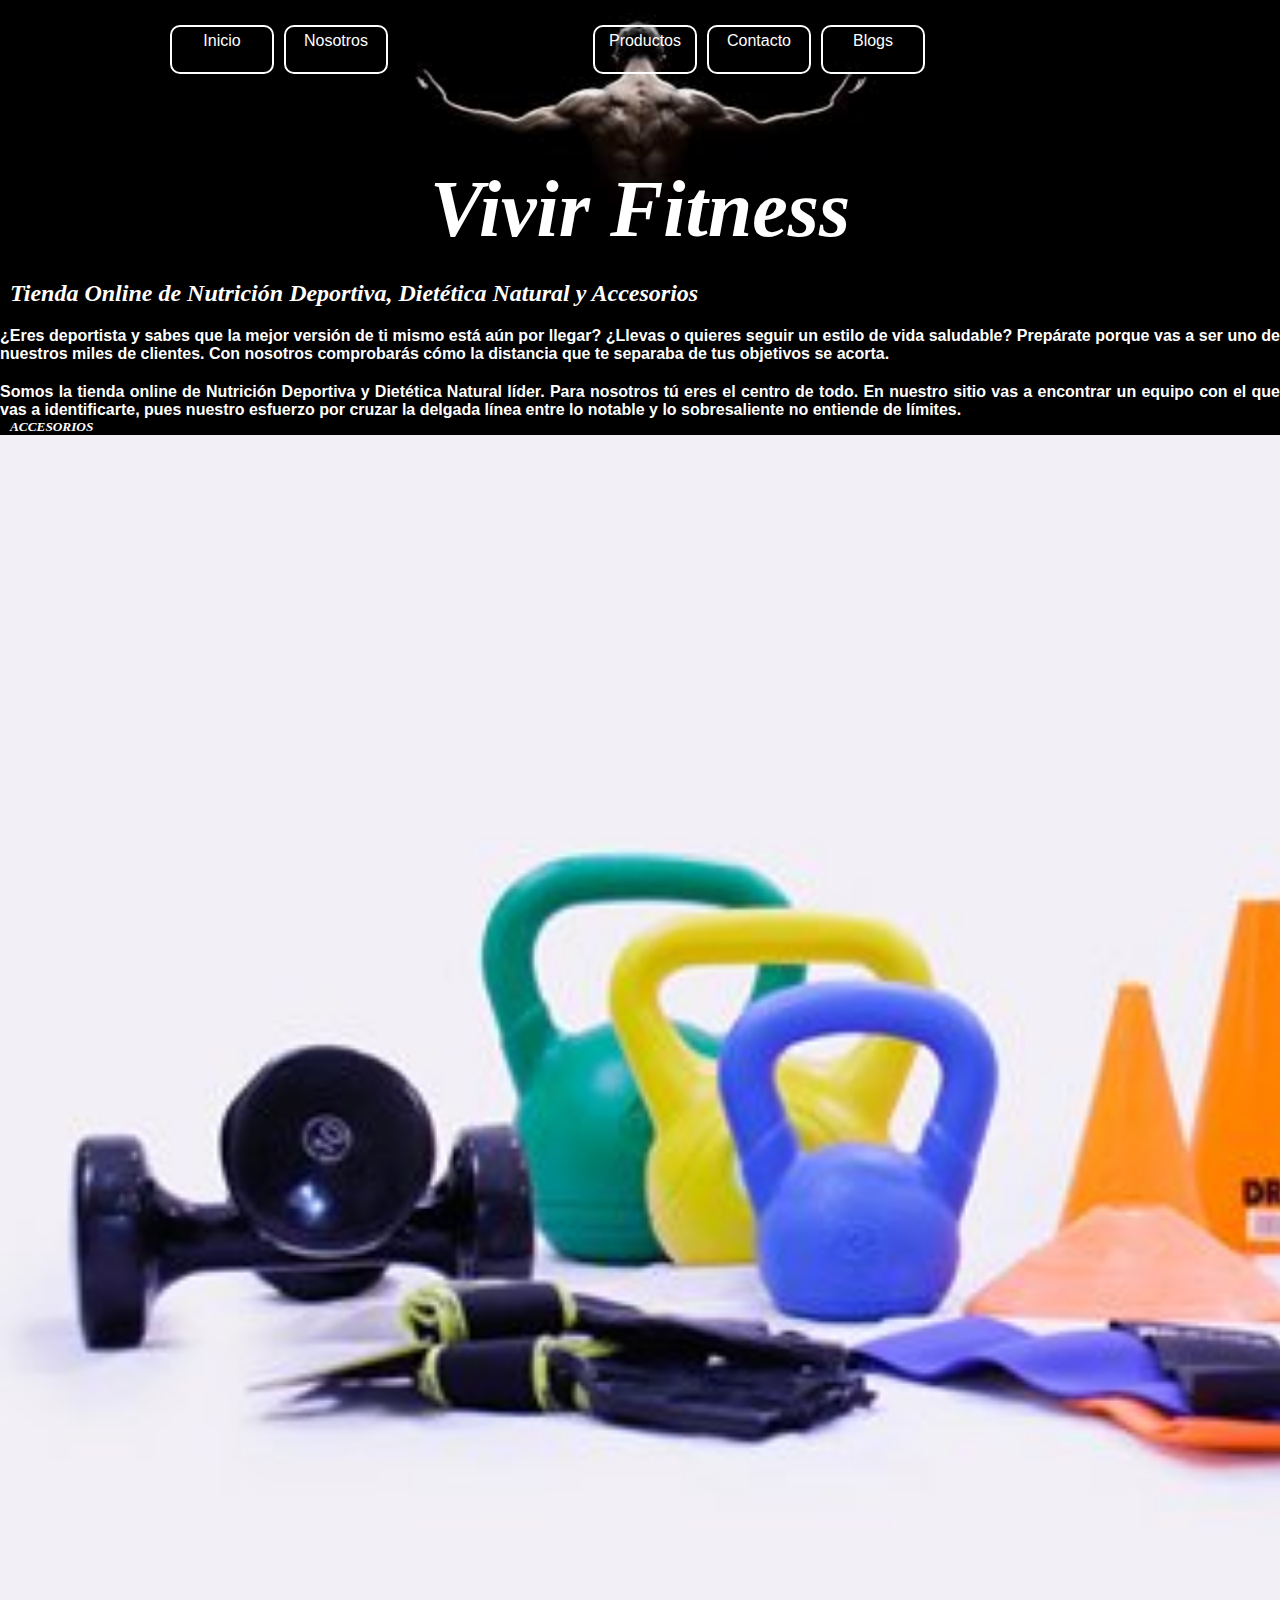
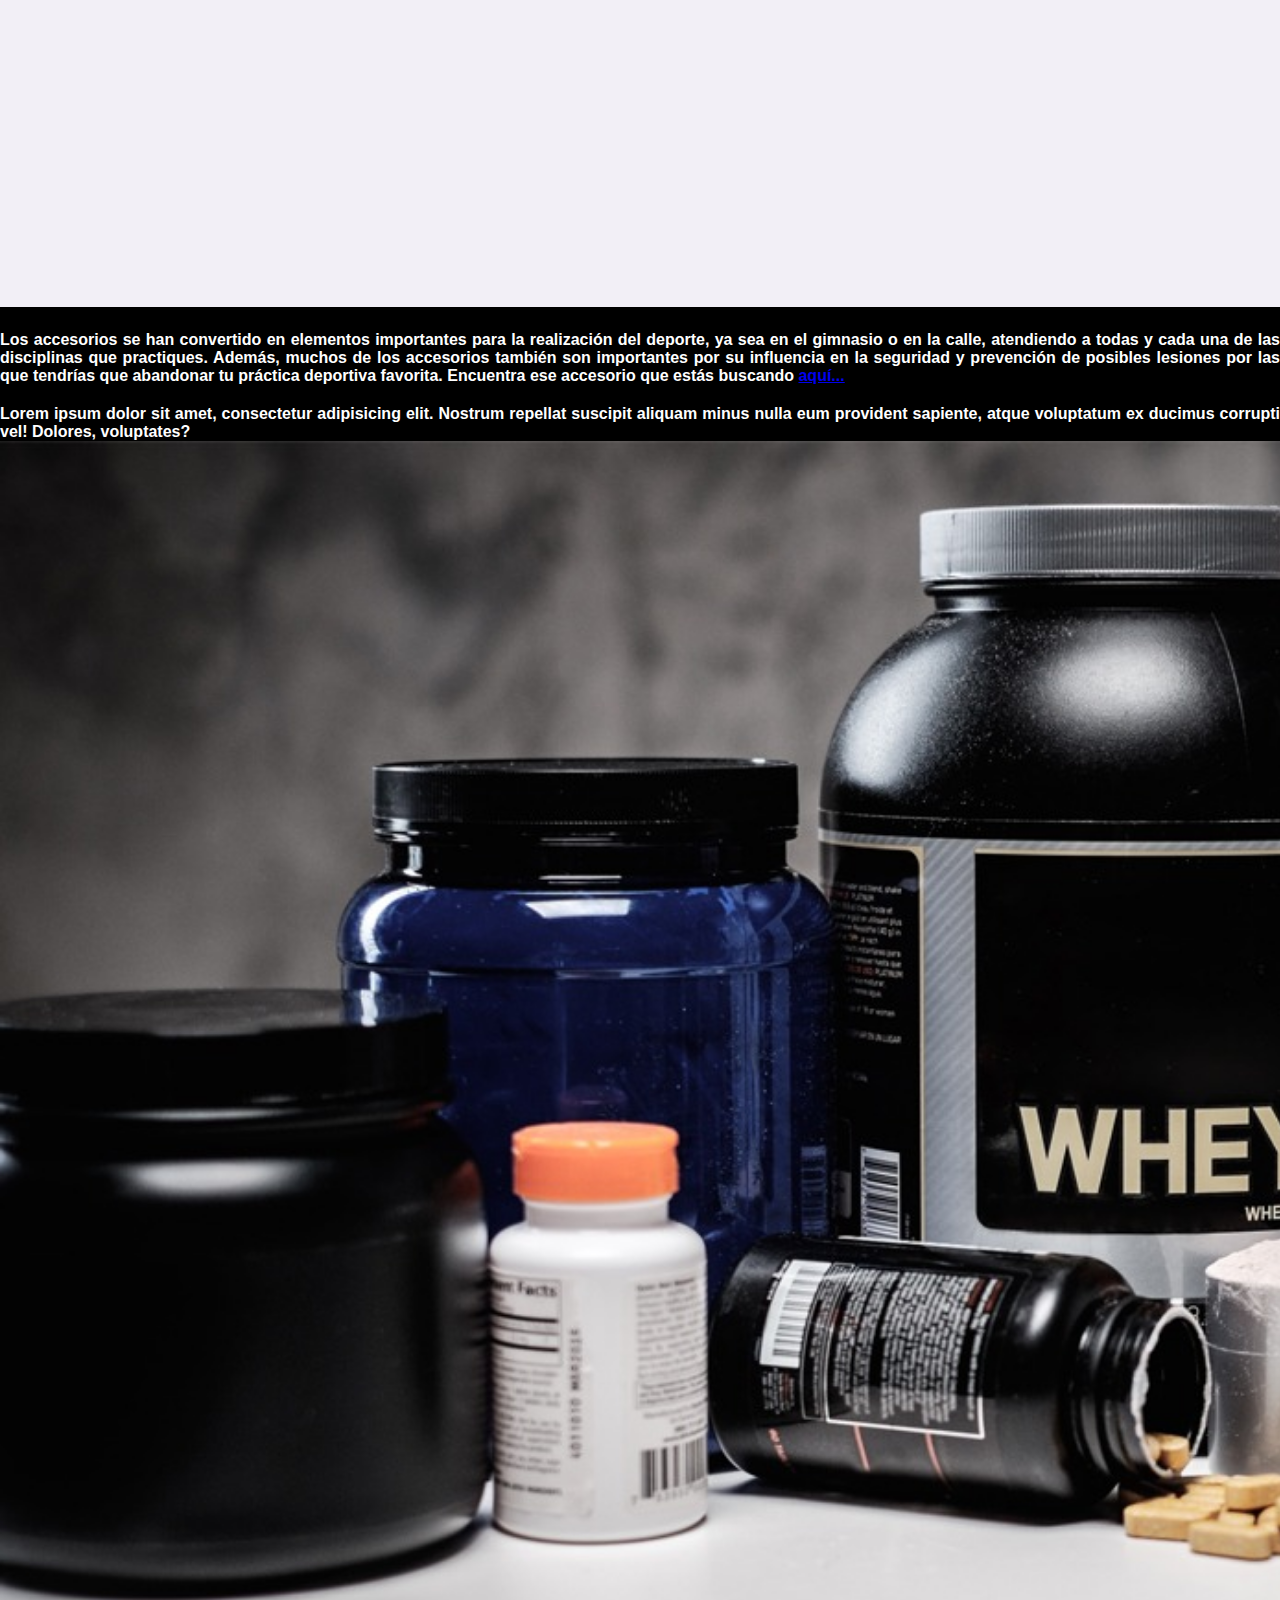
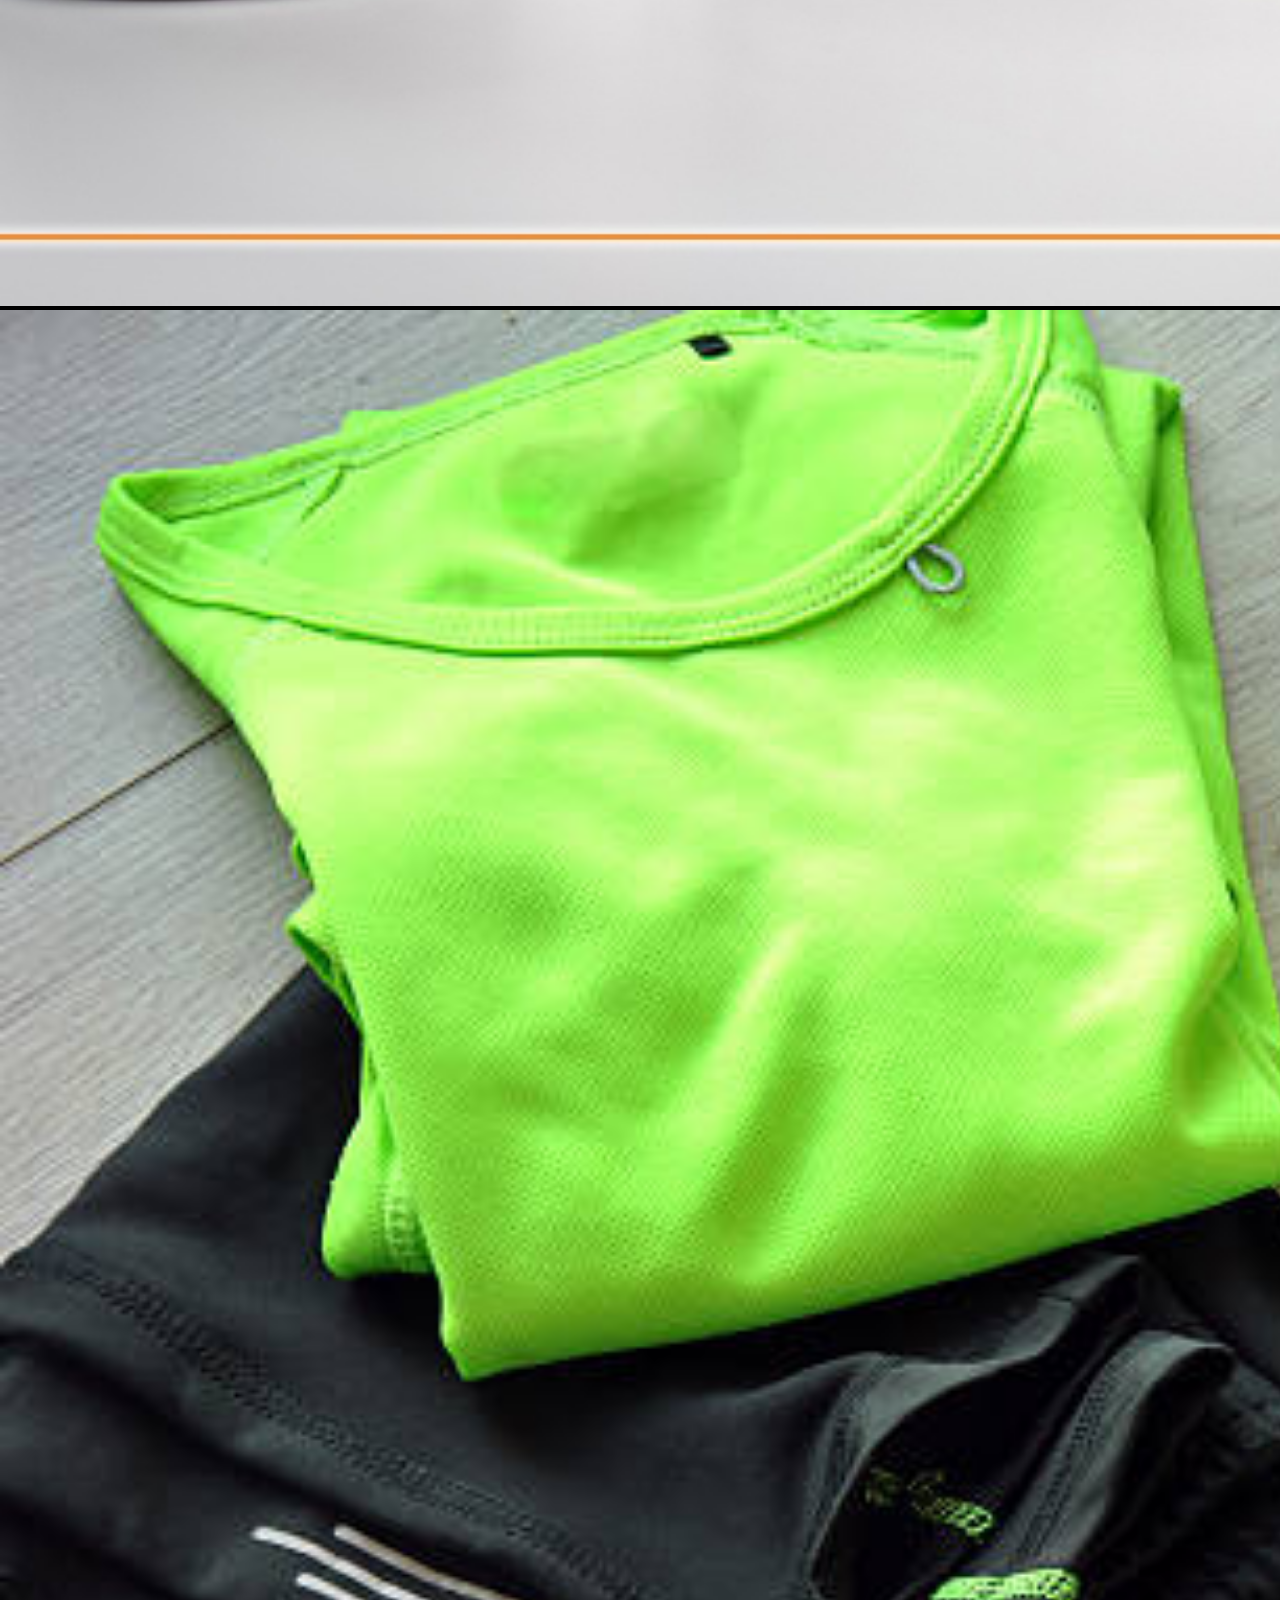
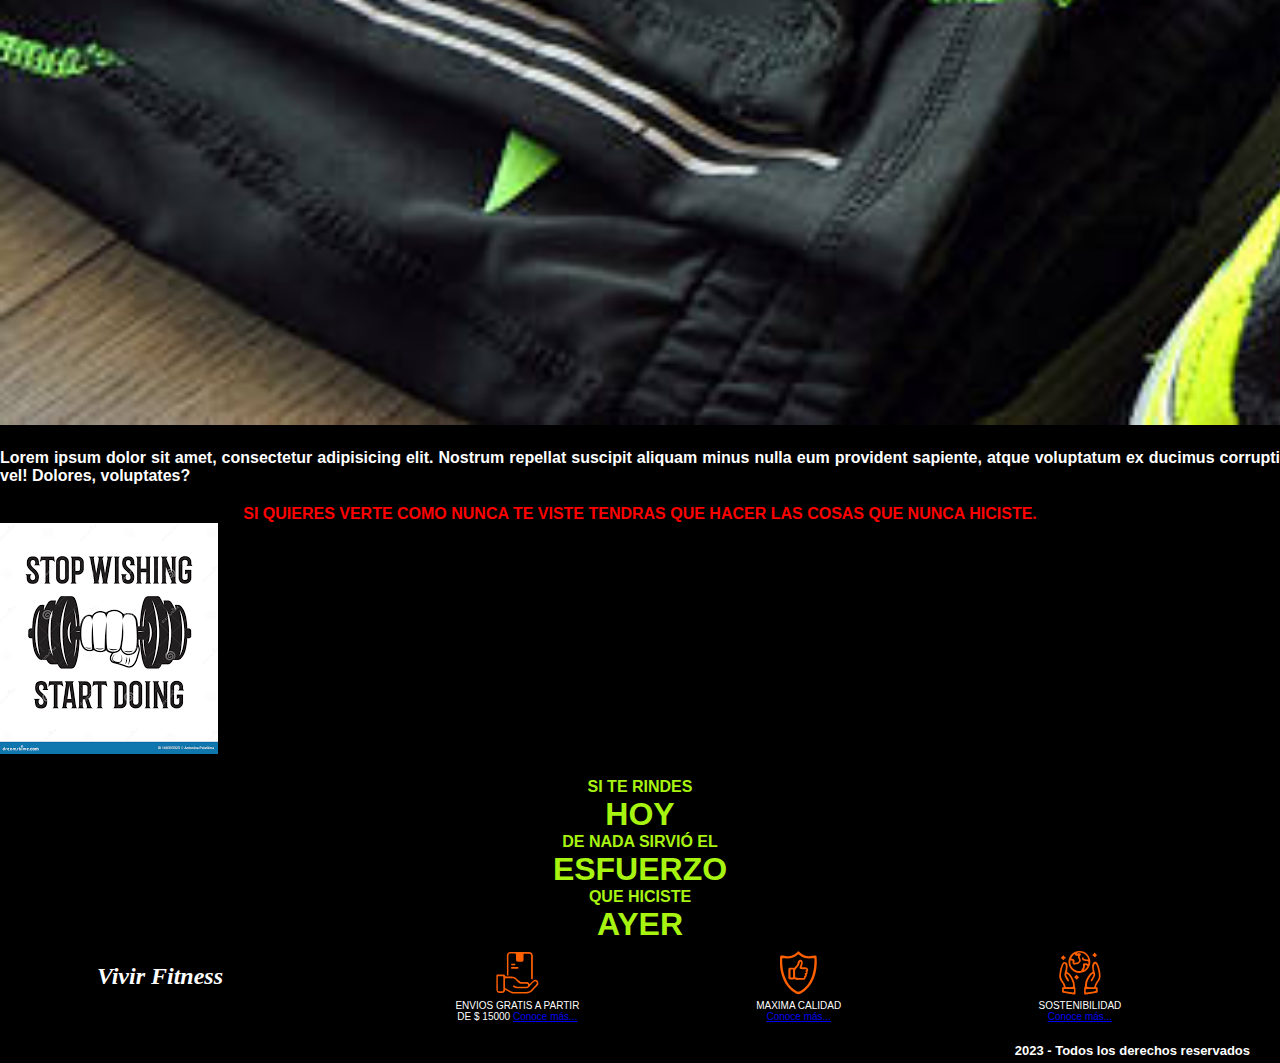
==== index.html @ 19ad3b80 "agregué columna de accesorios y defini el footer en todas las secciones" ====
<!DOCTYPE html>
<html lang="en">

<head>
    <meta charset="UTF-8">
    <meta name="viewport" content="width=device-width, initial-scale=1.0">
    <!-- BOOTSTRAP -->
    <link href="https://cdn.jsdelivr.net/npm/bootstrap@5.3.1/dist/css/bootstrap.min.css" rel="stylesheet"
        integrity="sha384-4bw+/aepP/YC94hEpVNVgiZdgIC5+VKNBQNGCHeKRQN+PtmoHDEXuppvnDJzQIu9" crossorigin="anonymous">
    <link rel="stylesheet" href="./css/estilos.css">
    <title>Proyecto Final</title>
</head>

<body class="fondo">
    <header>
        <!-- BARRA DE NAVEGACION -->
        <nav>
            <ul>
                <li><a href="./index.html">Inicio</a></li>
                <li><a href="./secciones/nosotros.html">Nosotros</a></li>
                <li class="productos"><a href="./secciones/productos.html">Productos</a></li>
                <li><a href="./secciones/contacto.html">Contacto</a></li>
                <li><a href="./secciones/blog.html">Blogs</a></li>
            </ul>
        </nav>
        <!-- TITULO -->
        <h1>Vivir Fitness</h1>
    </header>
    <main>
        <h2>Tienda Online de Nutrición Deportiva, Dietética Natural y Accesorios</h2>
        <!-- GRID SYSTEM -->
        <section class="container">
            <div class="row">
                <div class="col-3">
                    <p>
                        ¿Eres deportista y sabes que la mejor versión de ti mismo está aún por llegar? ¿Llevas o quieres
                        seguir
                        un estilo de vida saludable? Prepárate porque vas a ser uno de nuestros miles de clientes. Con
                        nosotros
                        comprobarás cómo la distancia que te separaba de tus objetivos se acorta.
                    </p>
                    <p>
                        Somos la tienda online de Nutrición Deportiva y Dietética Natural líder. Para nosotros tú eres
                        el centro
                        de todo. En nuestro sitio vas a encontrar un equipo con el que vas a identificarte, pues nuestro
                        esfuerzo por cruzar la delgada línea entre lo notable y lo sobresaliente no entiende de límites.
                    </p>
                </div>
                <div class="col-7">
                    <div class="row">
                        <div class="col-4">
                            <h5>ACCESORIOS</h5>
                            <img src="./recursos/img/accesorios_deportivos.jpg" alt="accesorios" class="accesorio">
                            <p>
                                Los accesorios se han convertido en elementos importantes para la realización del deporte, ya sea en el gimnasio o en la calle, atendiendo a todas y cada una de las disciplinas que practiques.
                                Además, muchos de los accesorios también son importantes por su influencia en la seguridad y prevención de posibles lesiones por las que tendrías que abandonar tu práctica deportiva favorita. Encuentra ese accesorio que estás buscando <a href="#">aquí...</a>
                            </p>
                        </div>
                        <div class="col-4">
                            <p>Lorem ipsum dolor sit amet, consectetur adipisicing elit. Nostrum repellat suscipit
                                aliquam minus
                                nulla eum provident sapiente, atque voluptatum ex ducimus corrupti vel! Dolores,
                                voluptates?
                            </p>
                            <img src="./recursos/img/mejores-suplementos-deportivos.jpg"
                                alt="Conjunto de suplementos deportivos" class="suplemento">
                        </div>
                        <div class="col-4">
                            <img src="./recursos/img/ropa_deportiva.jpg" alt="ropa deportiva" class="ropa">
                            <p>Lorem ipsum dolor sit amet, consectetur adipisicing elit. Nostrum repellat suscipit
                                aliquam minus
                                nulla eum provident sapiente, atque voluptatum ex ducimus corrupti vel! Dolores,
                                voluptates?
                            </p>
                        </div>
                    </div>

                </div>
                <aside class="col-2">
                    <p>SI QUIERES VERTE COMO NUNCA TE VISTE TENDRAS QUE HACER LAS COSAS QUE NUNCA HICISTE.</p>
                    <img src="./recursos/img/deja-de-desearlo.png" alt="puño manipulando una mancuerna">
                    <p class="motivacion">Si te rindes <br> <span>hoy</span> <br> de nada sirvió el
                        <br><span>esfuerzo</span> <br> que hiciste <br> <span>ayer</span>
                    </p>
                </aside>
            </div>



        </section>
    </main>
    <footer>
        <div class="tituloFooter">
            <h2>Vivir Fitness</h2>
        </div>
        <div class="serviciosFooter">
            <div class="servicios">
                <img src="./recursos/img/Entrega.svg" alt="mano entregando un paquete" class="img">
                <p>ENVIOS GRATIS A PARTIR <br> DE $ 15000 <a href="#">Conoce más...</a></p>
            </div>
            <div class="servicios">
                <img src="./recursos/img/Garantia.svg" alt="mano con el pulgar hacia arriba dentro de un escudo"
                    class="img">
                <p>MAXIMA CALIDAD <br><a href="#">Conoce más...</a></p>
            </div>
            <div class="servicios">
                <img src="./recursos/img/Medioambiente.svg" alt="manos sosteniendo el planeta" class="img">
                <p>SOSTENIBILIDAD <br><a href="#">Conoce más...</a></p>

            </div>
        </div>
        <p class="derechos">2023 - Todos los derechos reservados</p>
    </footer>
    <script src="https://cdn.jsdelivr.net/npm/bootstrap@5.3.1/dist/js/bootstrap.bundle.min.js"
        integrity="sha384-HwwvtgBNo3bZJJLYd8oVXjrBZt8cqVSpeBNS5n7C8IVInixGAoxmnlMuBnhbgrkm"
        crossorigin="anonymous"></script>

</body>

</html>
---- css/estilos.css ----
@font-face {
    font-family: "nombre";
    src: url(../recursos/fonts/Syne-ExtraBold.ttf);
}

* {
    margin: 0;
    padding: 0;
    font-family: Arial, Helvetica, sans-serif;
}

.fondo {
    background-color: black;
}

header {
    background-image: url(../recursos/img/espalda.jpeg);
    background-repeat: no-repeat;
    background-position: center;
    background-size: 45vW;
    background-color: black;
    width: 100%;
    height: 280px;
    position: sticky;
    top: 0;
}

header h1 {
    font-family: "nombre";
    font-style: oblique;
    font-size: 80px;
    text-align: center;
    padding-top: 85px;
    color: white;

}

header nav ul {
    padding-top: 20px;
    margin-right: 350px;
    list-style: none;
    display: flex;
    flex-flow: row wrap;
    justify-content: flex-end;
    align-content: center;

}

header nav ul li {
    margin: 5px;
    width: 100px;
    height: 40px;
    border: solid white 2px;
    border-radius: 10px;
    text-align: center;
    padding-top: 5px;
}

.productos {
    margin-left: 200px;
}

header nav ul li a {
    text-decoration: none;
    color: white;
}

h2 {
    font-family: "nombre";
    font-style: oblique;
    color: white;
    margin-left: 10px;
}

h5 {
    font-family: "nombre";
    font-style: oblique;
    color: white;
    margin-left: 10px;
}

main {
    width: 100%;
}


section p {
    padding-top: 20px;
    font-weight: bold;
    color: white;
    text-align: justify;
}

div .col-4 {
    overflow: hidden;
}

.accesorio {
    width: 150%;
}

.suplemento {
    width: 180%;
}

.ropa {
    width: 200%;
}

aside p {
    color: red;
    text-align: center;
}

.motivacion {
    color: rgb(168, 244, 17);
    text-transform: uppercase;
}

.motivacion span {
    font-size: xx-large;
}


.form {
    margin-top: 20px;
}

form {
    position: relative;
    top: 0;
    left: 30%;
    border: solid black 2px;
    background-color: #fff;
    width: 40%;
    text-align: center;
}

form div {
    margin-top: 20px;
    margin-bottom: 20px;
}

article {
    margin: 20px;
}

.item {
    margin-left: 20px;
    margin-top: 15px;
}

.video {
    margin-left: 20%;
    margin-top: 1dvb;
}



footer {
    position: relative;
    background-color: black;
    width: 100%;
    height: 120px;
}

.derechos {
    display: inline;
    font-size: small;
    text-align: center;
    position: absolute;
    top: 100px;
    right: 30px;
    font-weight: 600;
    color: white;

}

.tituloFooter {

    width: 150px;
    height: auto;
    text-align: center;
    position: absolute;
    top: 20px;
    left: 80px;


}

.serviciosFooter {
    display: inline-block;
    width: 70%;
    height: 70%;
    position: absolute;
    top: 5px;
    right: 5px;
    color: white;
}

.servicios {
    display: inline-block;
    margin: 0 4px;
    width: 30%;
    height: 100%;
    font-size: x-small;
    font-weight: 300;
    text-align: center;


}

.img {
    height: 50px;
}
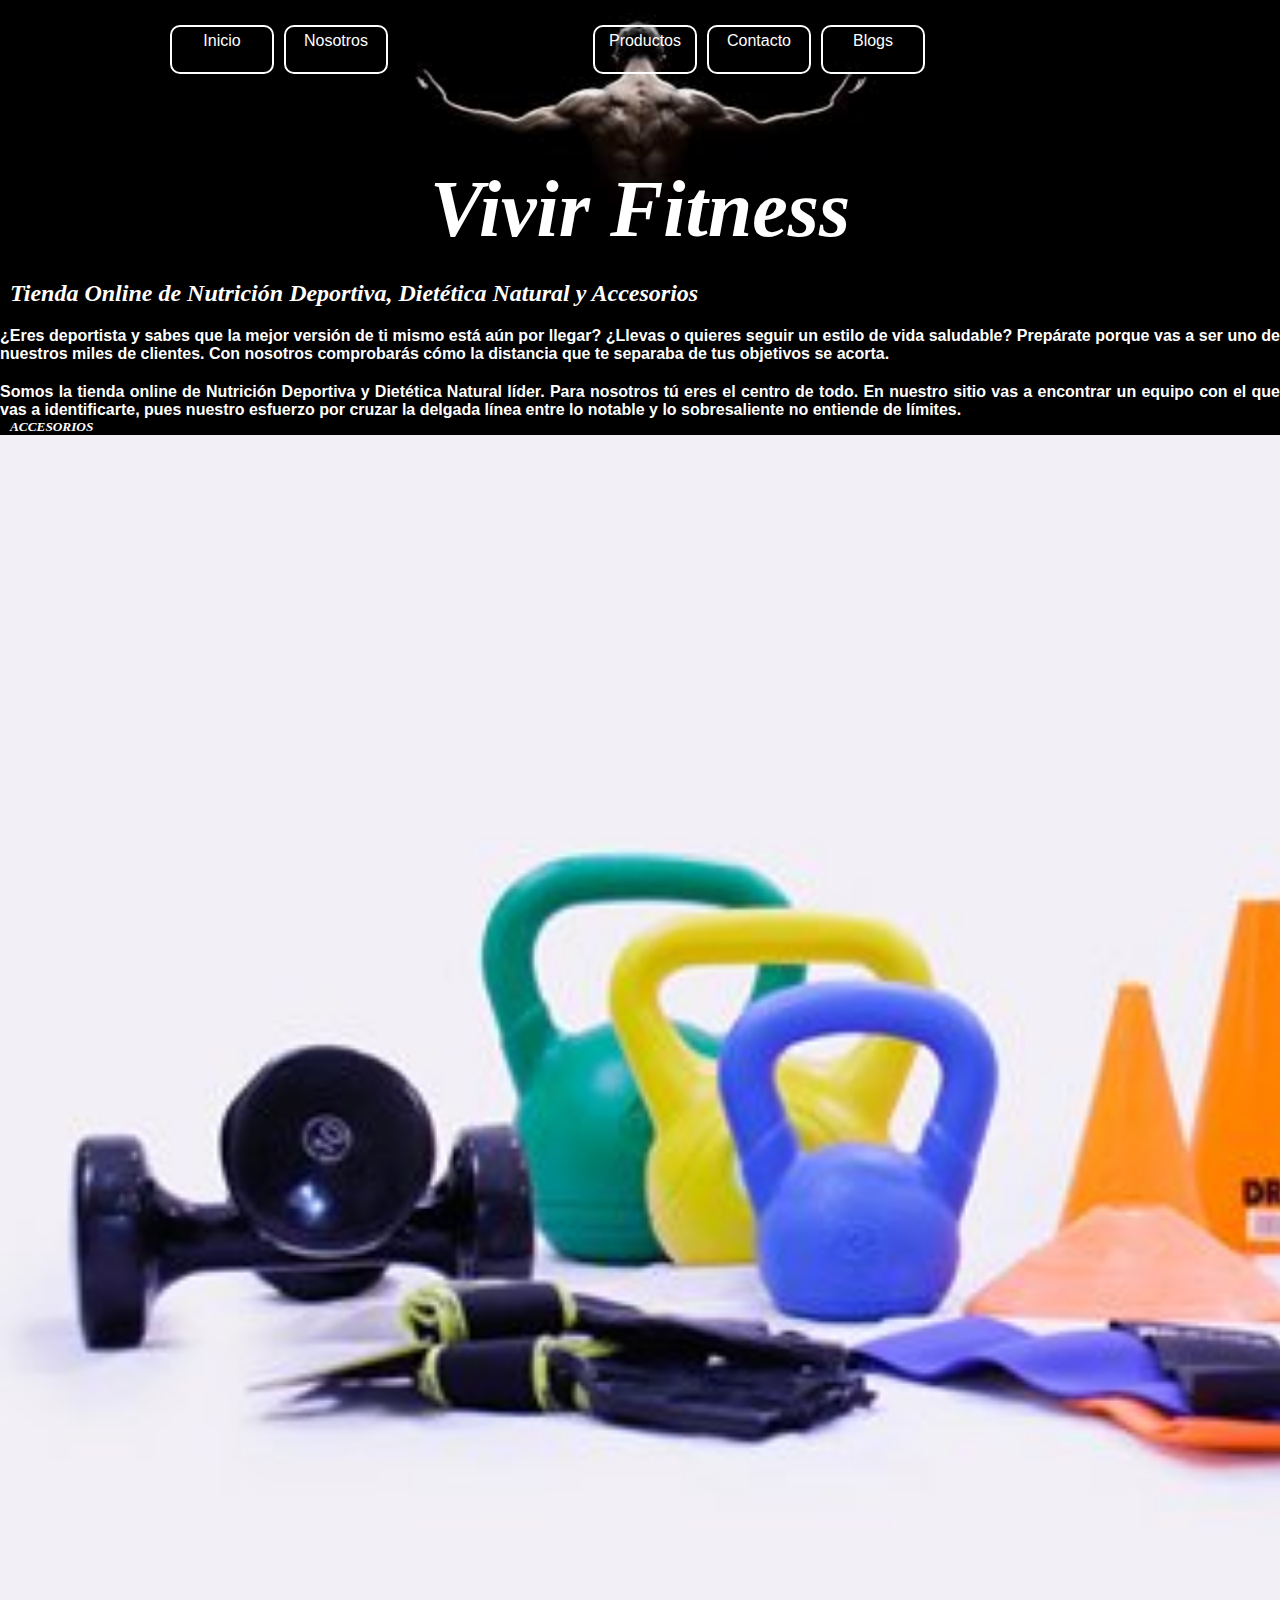
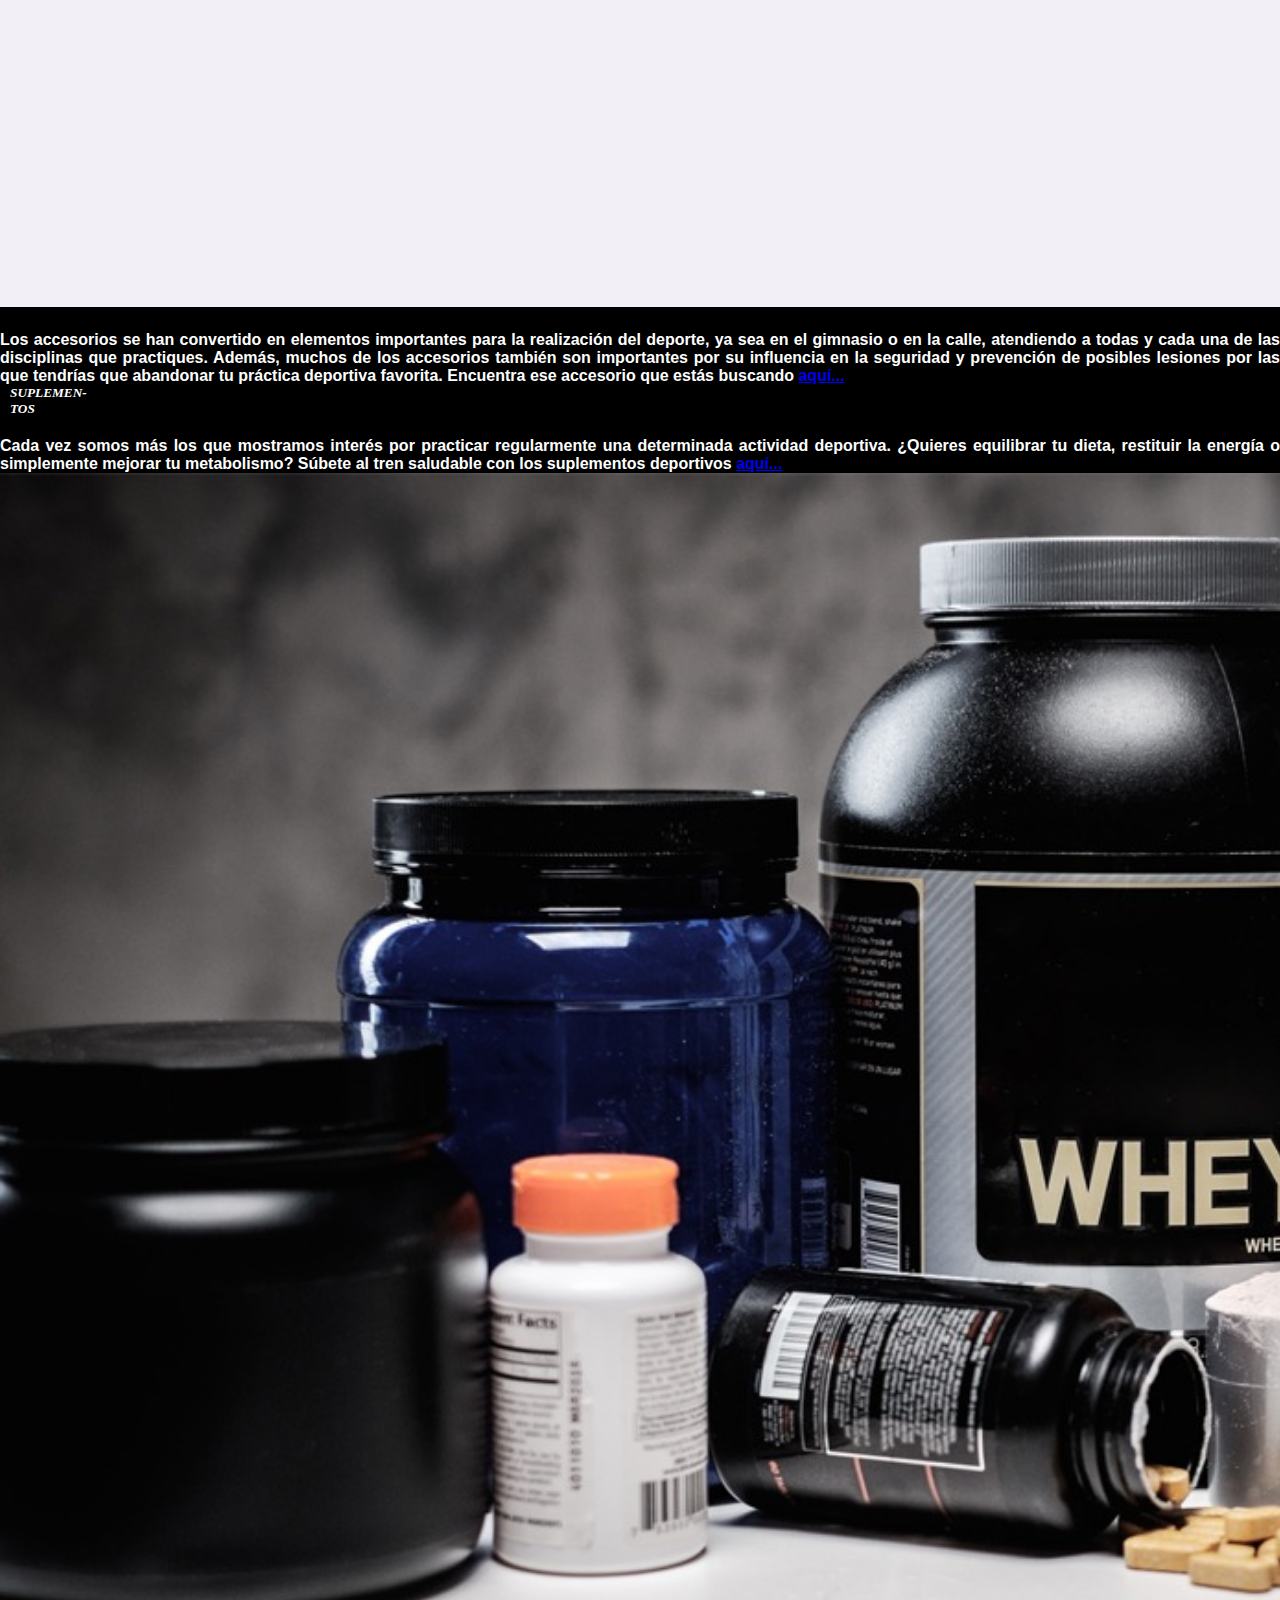
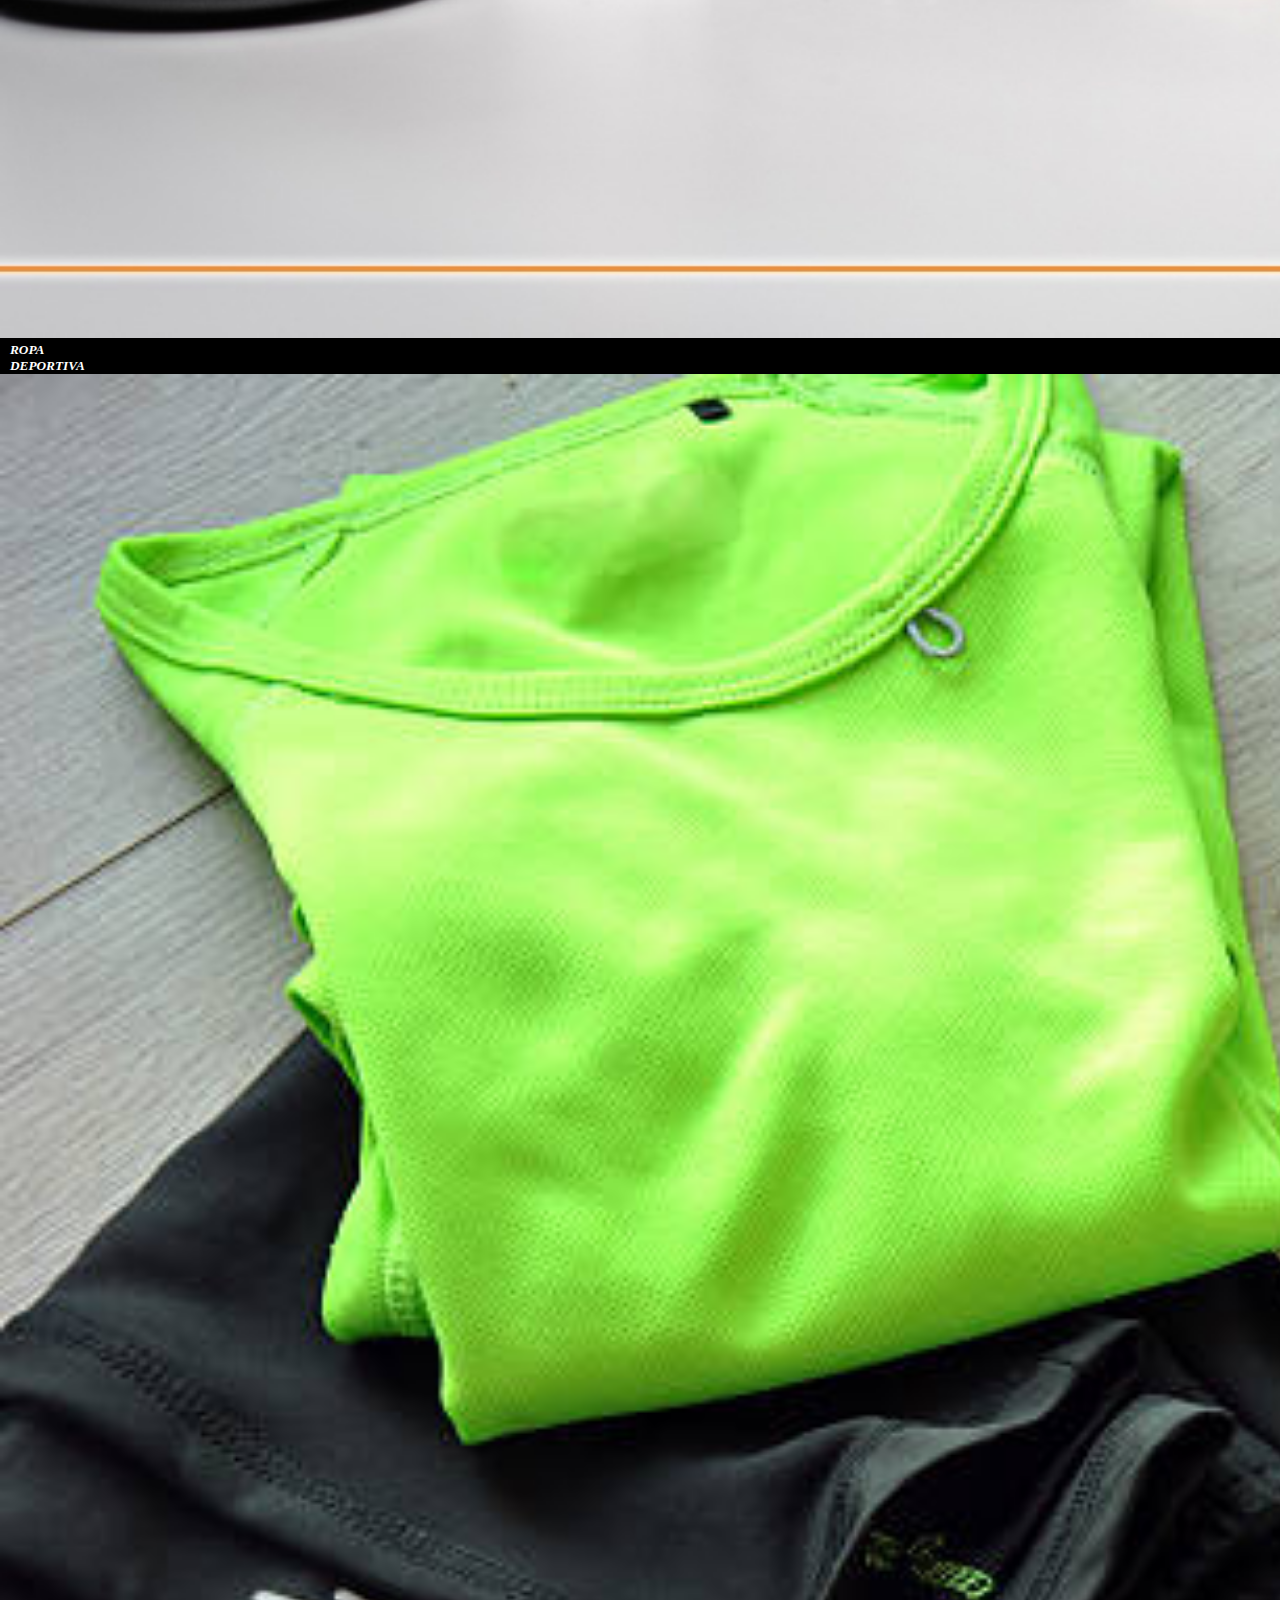
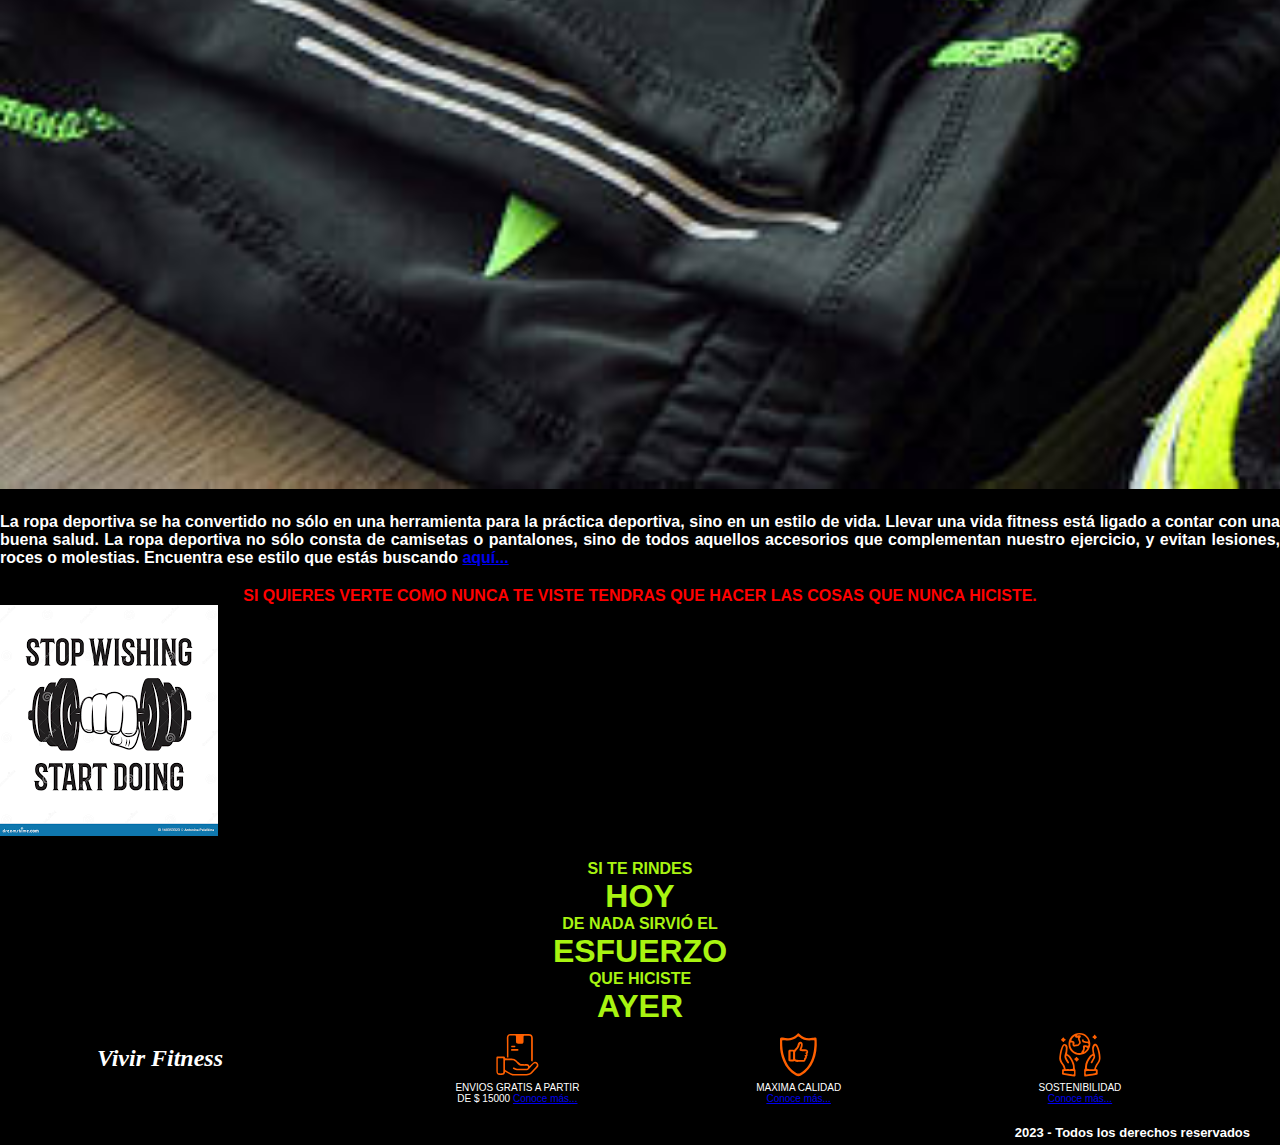
==== commit 6501db7a: "Agregué columnas de suplementos y ropa dep. al index" ====
--- a/index.html
+++ b/index.html
@@ -52,29 +52,36 @@
                             <h5>ACCESORIOS</h5>
                             <img src="./recursos/img/accesorios_deportivos.jpg" alt="accesorios" class="accesorio">
                             <p>
-                                Los accesorios se han convertido en elementos importantes para la realización del deporte, ya sea en el gimnasio o en la calle, atendiendo a todas y cada una de las disciplinas que practiques.
-                                Además, muchos de los accesorios también son importantes por su influencia en la seguridad y prevención de posibles lesiones por las que tendrías que abandonar tu práctica deportiva favorita. Encuentra ese accesorio que estás buscando <a href="#">aquí...</a>
+                                Los accesorios se han convertido en elementos importantes para la realización del
+                                deporte, ya sea en el gimnasio o en la calle, atendiendo a todas y cada una de las
+                                disciplinas que practiques.
+                                Además, muchos de los accesorios también son importantes por su influencia en la
+                                seguridad y prevención de posibles lesiones por las que tendrías que abandonar tu
+                                práctica deportiva favorita. Encuentra ese accesorio que estás buscando <a
+                                    href="#">aquí...</a>
                             </p>
                         </div>
                         <div class="col-4">
-                            <p>Lorem ipsum dolor sit amet, consectetur adipisicing elit. Nostrum repellat suscipit
-                                aliquam minus
-                                nulla eum provident sapiente, atque voluptatum ex ducimus corrupti vel! Dolores,
-                                voluptates?
+                            <h5>SUPLEMEN- <br> TOS</h5>
+                            <p>
+                                Cada vez somos más los que mostramos interés por practicar regularmente una determinada
+                                actividad deportiva. ¿Quieres equilibrar tu dieta, restituir la energía o simplemente
+                                mejorar tu metabolismo? Súbete al tren saludable con los suplementos deportivos <a
+                                    href="#">aquí...</a>
                             </p>
                             <img src="./recursos/img/mejores-suplementos-deportivos.jpg"
                                 alt="Conjunto de suplementos deportivos" class="suplemento">
                         </div>
                         <div class="col-4">
+                            <h5>ROPA <br>DEPORTIVA</h5>
                             <img src="./recursos/img/ropa_deportiva.jpg" alt="ropa deportiva" class="ropa">
-                            <p>Lorem ipsum dolor sit amet, consectetur adipisicing elit. Nostrum repellat suscipit
-                                aliquam minus
-                                nulla eum provident sapiente, atque voluptatum ex ducimus corrupti vel! Dolores,
-                                voluptates?
+                            <p>
+                                La ropa deportiva se ha convertido no sólo en una herramienta para la práctica deportiva, sino en un estilo de vida.
+                                Llevar una vida fitness está ligado a contar con una buena salud. 
+                                La ropa deportiva no sólo consta de camisetas o pantalones, sino de todos aquellos accesorios que complementan nuestro ejercicio, y evitan lesiones, roces o molestias. Encuentra ese estilo que estás buscando <a href="#">aquí...</a>
                             </p>
                         </div>
                     </div>
-
                 </div>
                 <aside class="col-2">
                     <p>SI QUIERES VERTE COMO NUNCA TE VISTE TENDRAS QUE HACER LAS COSAS QUE NUNCA HICISTE.</p>
@@ -84,9 +91,6 @@
                     </p>
                 </aside>
             </div>
-
-
-
         </section>
     </main>
     <footer>
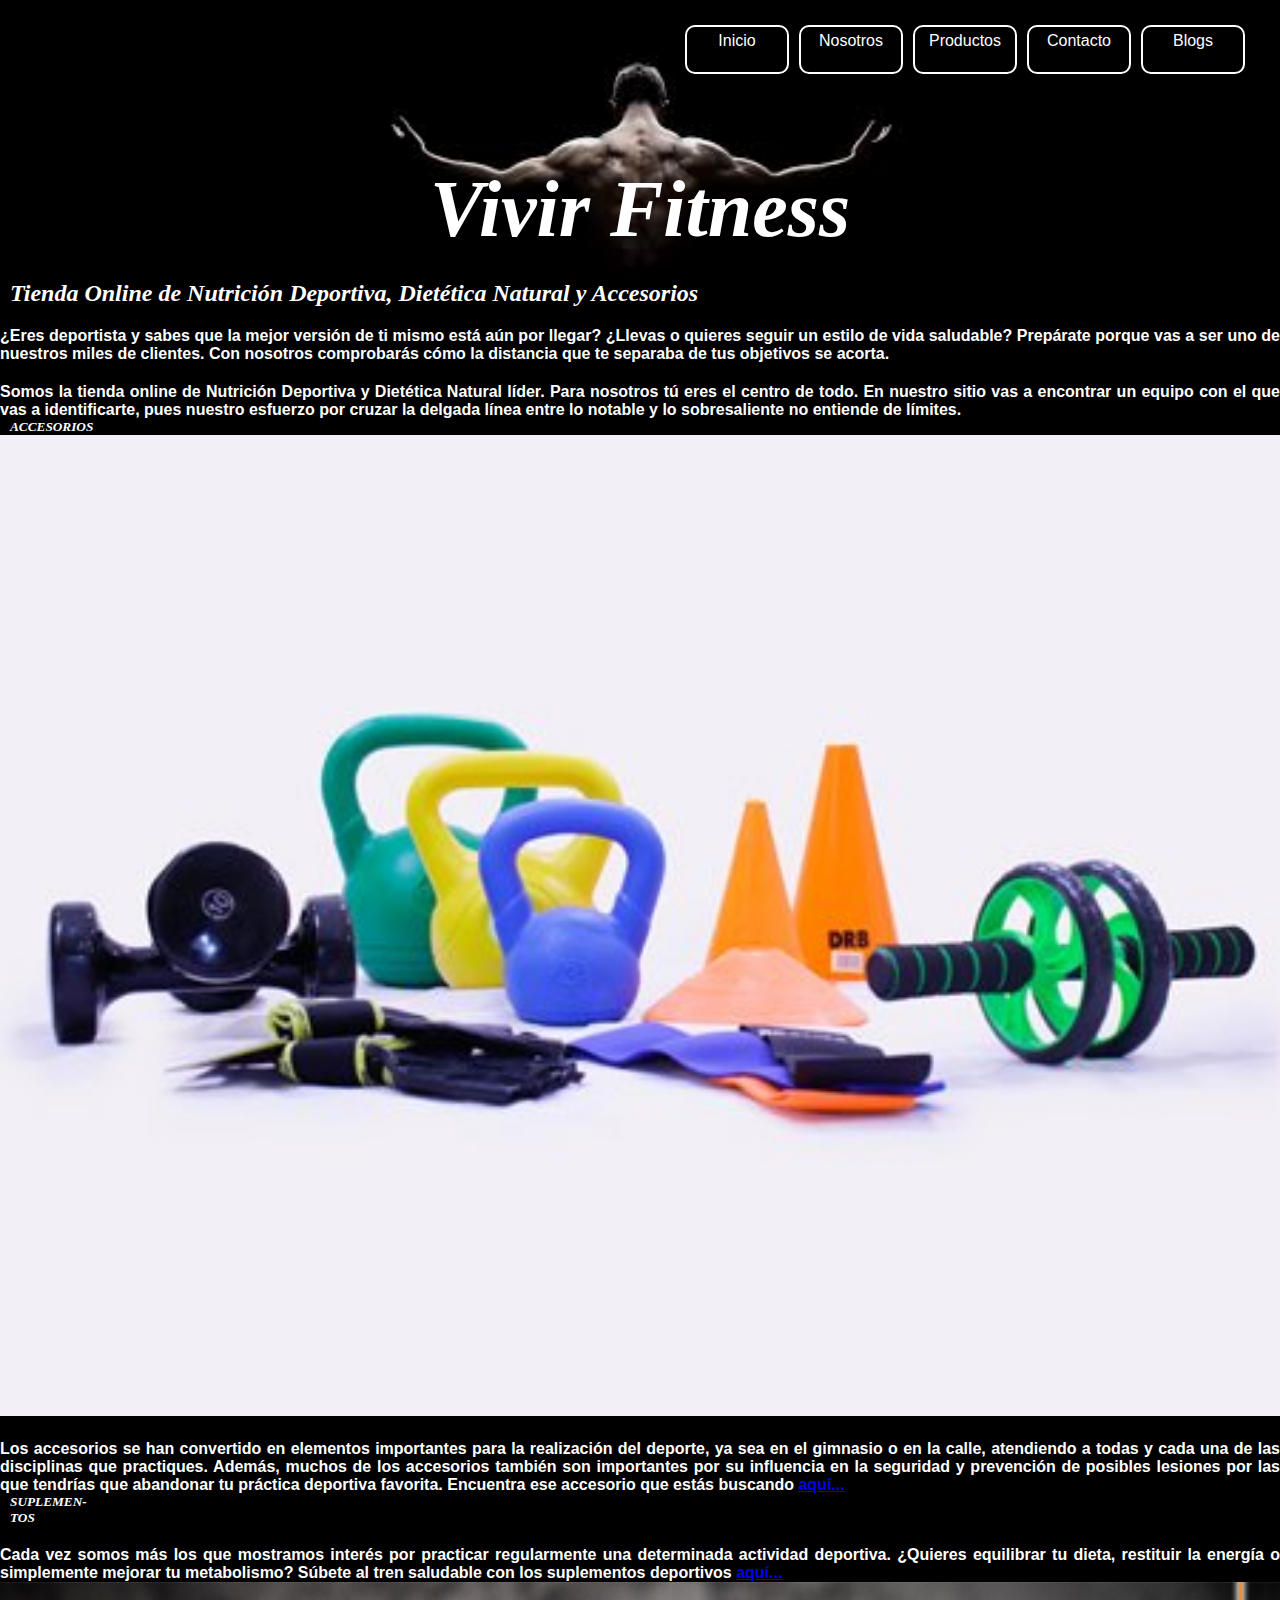
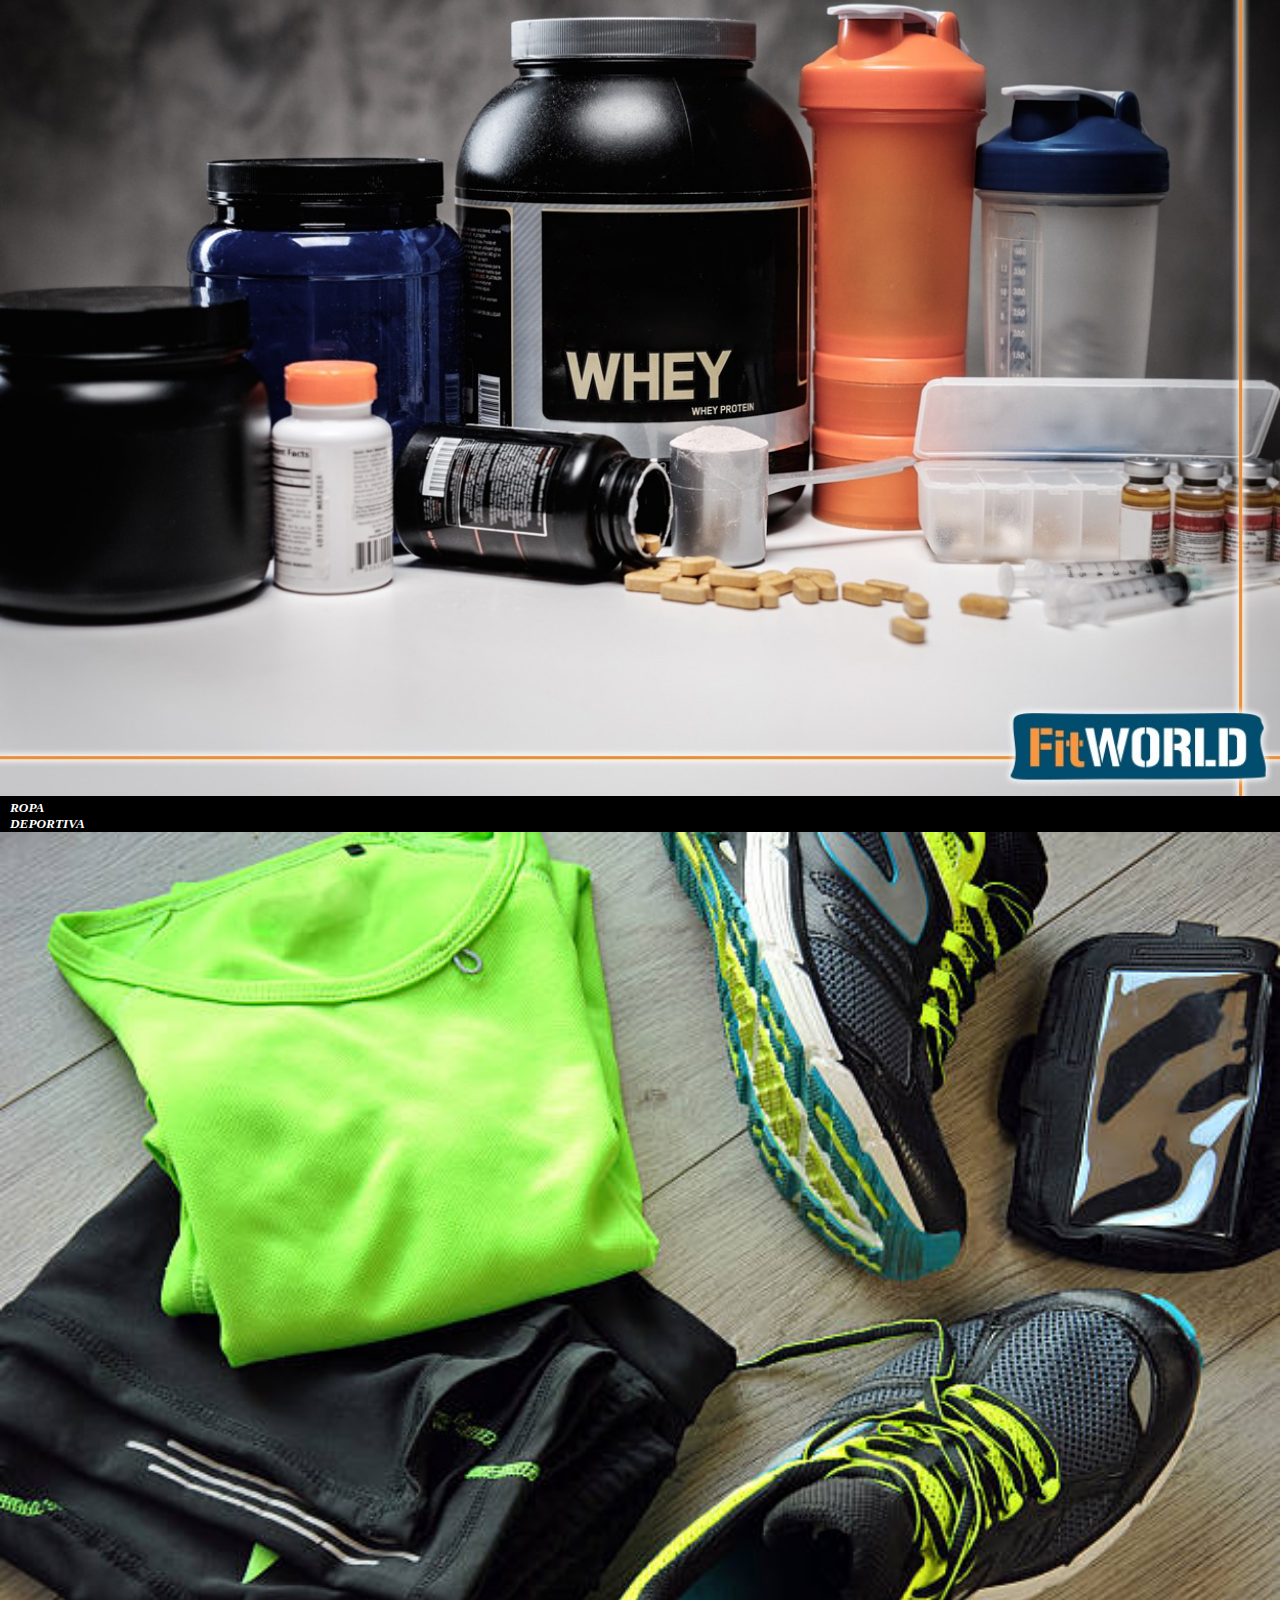
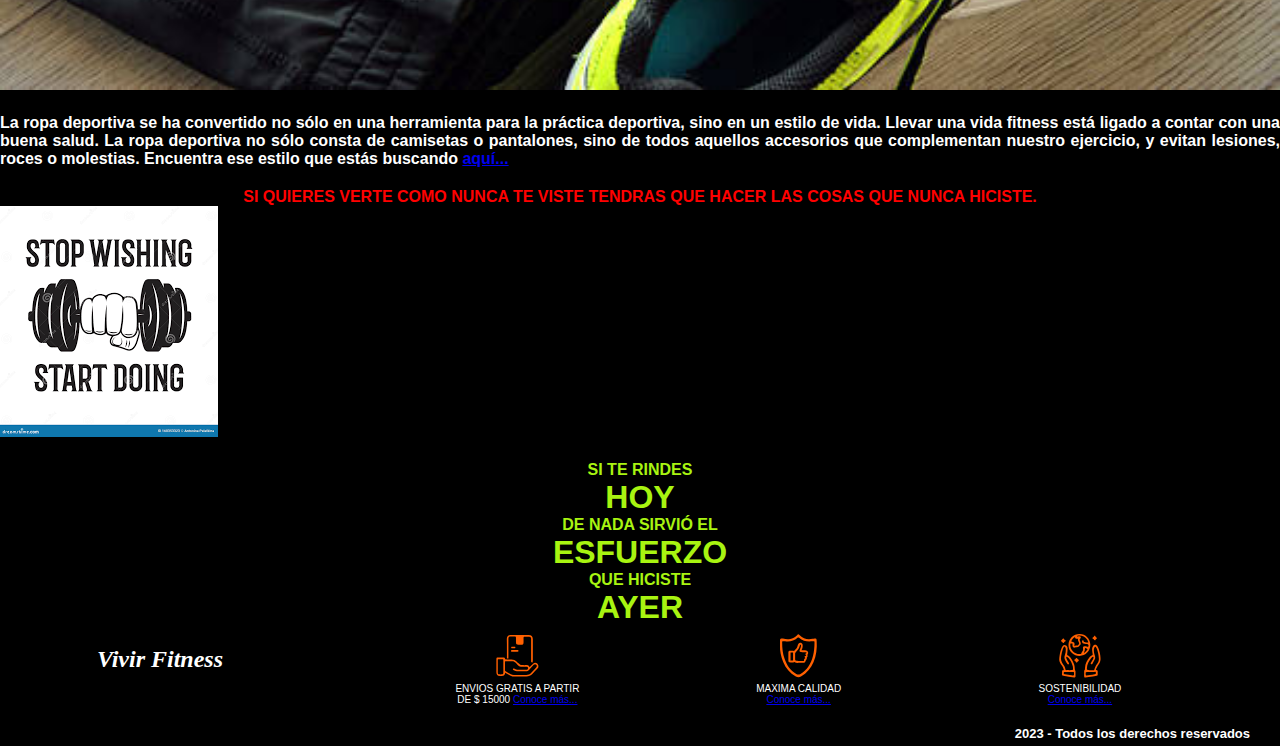
==== commit 6e5659b6: "breakpoints en pagina de incio" ====
--- a/index.html
+++ b/index.html
@@ -18,7 +18,7 @@
             <ul>
                 <li><a href="./index.html">Inicio</a></li>
                 <li><a href="./secciones/nosotros.html">Nosotros</a></li>
-                <li class="productos"><a href="./secciones/productos.html">Productos</a></li>
+                <li><a href="./secciones/productos.html">Productos</a></li>
                 <li><a href="./secciones/contacto.html">Contacto</a></li>
                 <li><a href="./secciones/blog.html">Blogs</a></li>
             </ul>
@@ -27,11 +27,13 @@
         <h1>Vivir Fitness</h1>
     </header>
     <main>
-        <h2>Tienda Online de Nutrición Deportiva, Dietética Natural y Accesorios</h2>
-        <!-- GRID SYSTEM -->
+                <!-- GRID SYSTEM -->
         <section class="container">
             <div class="row">
-                <div class="col-3">
+                <h2>Tienda Online de Nutrición Deportiva, Dietética Natural y Accesorios</h2>
+            </div>
+            <div class="row">
+                <div class="col-lg-3 col-md-4 col-sm-12">
                     <p>
                         ¿Eres deportista y sabes que la mejor versión de ti mismo está aún por llegar? ¿Llevas o quieres
                         seguir
@@ -46,9 +48,9 @@
                         esfuerzo por cruzar la delgada línea entre lo notable y lo sobresaliente no entiende de límites.
                     </p>
                 </div>
-                <div class="col-7">
+                <div class="col-lg-7 col-md-8 col-sm-12">
                     <div class="row">
-                        <div class="col-4">
+                        <div class="col-lg-4">
                             <h5>ACCESORIOS</h5>
                             <img src="./recursos/img/accesorios_deportivos.jpg" alt="accesorios" class="accesorio">
                             <p>
@@ -61,7 +63,7 @@
                                     href="#">aquí...</a>
                             </p>
                         </div>
-                        <div class="col-4">
+                        <div class="col-lg-4">
                             <h5>SUPLEMEN- <br> TOS</h5>
                             <p>
                                 Cada vez somos más los que mostramos interés por practicar regularmente una determinada
@@ -72,7 +74,7 @@
                             <img src="./recursos/img/mejores-suplementos-deportivos.jpg"
                                 alt="Conjunto de suplementos deportivos" class="suplemento">
                         </div>
-                        <div class="col-4">
+                        <div class="col-lg-4">
                             <h5>ROPA <br>DEPORTIVA</h5>
                             <img src="./recursos/img/ropa_deportiva.jpg" alt="ropa deportiva" class="ropa">
                             <p>
@@ -83,7 +85,7 @@
                         </div>
                     </div>
                 </div>
-                <aside class="col-2">
+                <aside class="col-lg-2 col-md-none col-sm-none">
                     <p>SI QUIERES VERTE COMO NUNCA TE VISTE TENDRAS QUE HACER LAS COSAS QUE NUNCA HICISTE.</p>
                     <img src="./recursos/img/deja-de-desearlo.png" alt="puño manipulando una mancuerna">
                     <p class="motivacion">Si te rindes <br> <span>hoy</span> <br> de nada sirvió el
--- a/css/estilos.css
+++ b/css/estilos.css
@@ -16,8 +16,9 @@
 header {
     background-image: url(../recursos/img/espalda.jpeg);
     background-repeat: no-repeat;
-    background-position: center;
-    background-size: 45vW;
+    background-position-x: center;
+    background-position-y: top;
+    background-size: 50vW;
     background-color: black;
     width: 100%;
     height: 280px;
@@ -37,7 +38,7 @@
 
 header nav ul {
     padding-top: 20px;
-    margin-right: 350px;
+    margin-right: 30px;
     list-style: none;
     display: flex;
     flex-flow: row wrap;
@@ -56,15 +57,46 @@
     padding-top: 5px;
 }
 
-.productos {
-    margin-left: 200px;
-}
-
 header nav ul li a {
     text-decoration: none;
     color: white;
 }
 
+@media(max-width: 1024px) {
+    header {
+        background-size: 80vw;
+        background-position: top;
+        height: 210px;
+    }
+
+    header h1 {
+        font-size: 2.3em;
+        padding-top: 85px;
+    }
+
+    header nav ul {
+
+        display: flex;
+        flex-flow: row nowrap;
+        justify-content: center;
+    }
+
+    header nav ul li {
+        margin: 2px;
+        width: 75px;
+        height: auto;
+        border-radius: 5px;
+    }
+
+    h2 {
+        font-size: medium;
+    }
+
+    aside {
+        display: none;
+    }
+}
+
 h2 {
     font-family: "nombre";
     font-style: oblique;
@@ -72,6 +104,13 @@
     margin-left: 10px;
 }
 
+h3 {
+    font-family: "nombre";
+    font-style: oblique;
+    color: white;
+    margin-left: 10px;
+}
+
 h5 {
     font-family: "nombre";
     font-style: oblique;
@@ -81,6 +120,10 @@
 
 main {
     width: 100%;
+}
+
+.z_index {
+    z-index: 1;
 }
 
 
@@ -96,15 +139,31 @@
 }
 
 .accesorio {
-    width: 150%;
+    width: 100%;
 }
 
 .suplemento {
-    width: 180%;
+    width: 100%;
 }
 
 .ropa {
-    width: 200%;
+    width: 100%;
+}
+
+.span {
+    text-decoration: underline;
+    text-transform: uppercase;
+    color: chartreuse;
+}
+
+.iframe {
+    width: 90%;
+    margin: auto;
+    height: 120px;
+}
+
+.embarazada {
+    width: 100%;
 }
 
 aside p {
@@ -129,11 +188,19 @@
 form {
     position: relative;
     top: 0;
-    left: 30%;
-    border: solid black 2px;
-    background-color: #fff;
-    width: 40%;
-    text-align: center;
+    left: 20%;
+    border: solid white 2px;
+    background-color: black;
+    width: 60%;
+    text-align: center;
+    color: white;
+    /* z-index: -1; */
+}
+
+.fondoForm {
+    background-color: black;
+    color: white;
+    border: solid white 1px;
 }
 
 form div {
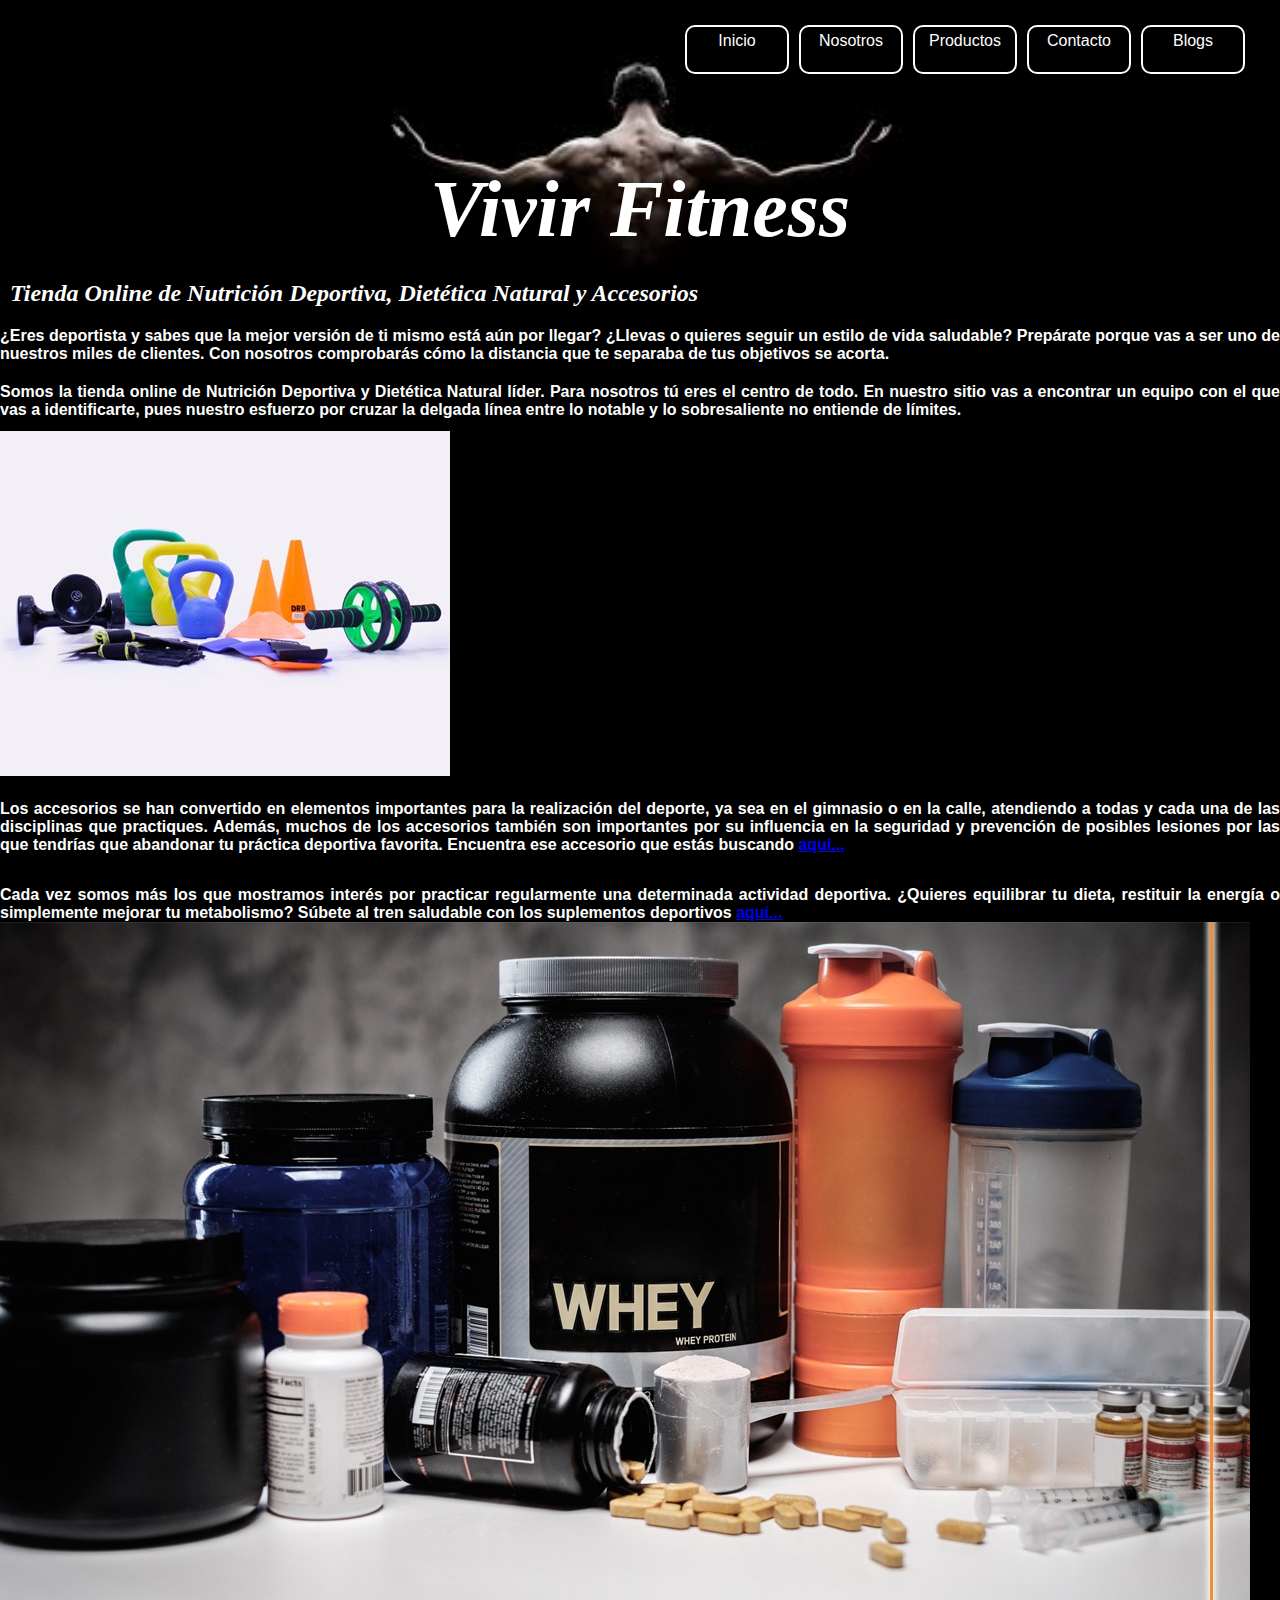
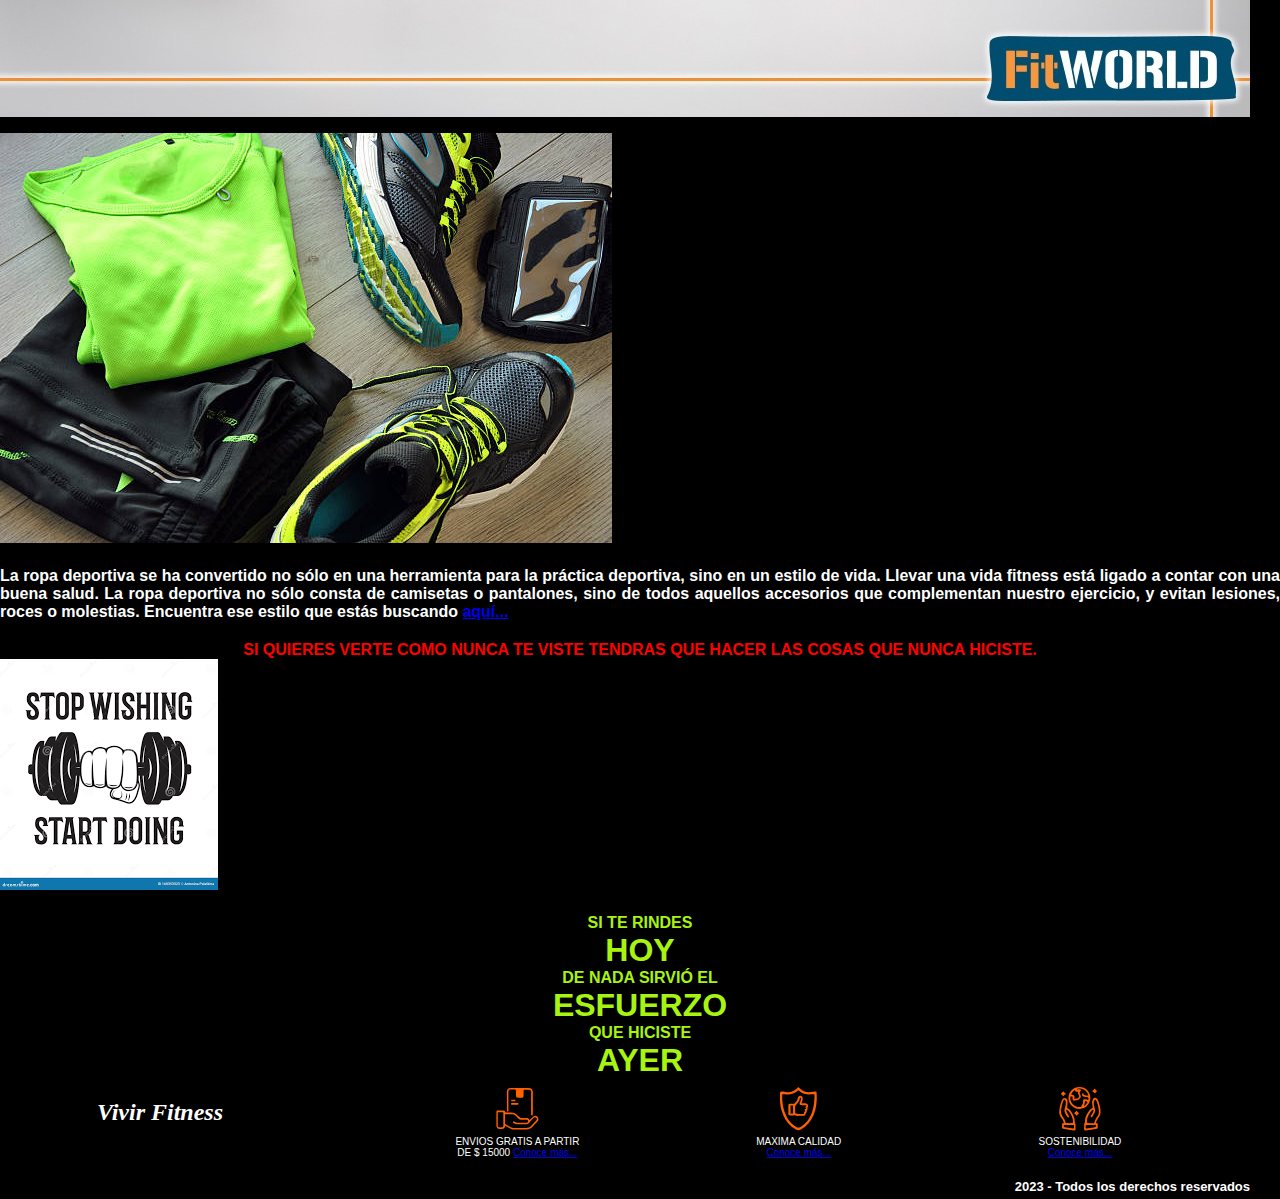
==== commit 8e403d38: "Solucioné errores de la vista mobile del index" ====
--- a/index.html
+++ b/index.html
@@ -12,6 +12,7 @@
 </head>
 
 <body class="fondo">
+    <!-- HEADER -->
     <header>
         <!-- BARRA DE NAVEGACION -->
         <nav>
@@ -26,14 +27,17 @@
         <!-- TITULO -->
         <h1>Vivir Fitness</h1>
     </header>
+    <!-- MAIN -->
     <main>
-                <!-- GRID SYSTEM -->
+        <!-- GRID SYSTEM -->
         <section class="container">
+            <!-- TITULO -->
             <div class="row">
                 <h2>Tienda Online de Nutrición Deportiva, Dietética Natural y Accesorios</h2>
             </div>
+            <!-- 1° COLUMNA -->
             <div class="row">
-                <div class="col-lg-3 col-md-4 col-sm-12">
+                <div class="col-lg-3 col-md-3 col-sm-12">
                     <p>
                         ¿Eres deportista y sabes que la mejor versión de ti mismo está aún por llegar? ¿Llevas o quieres
                         seguir
@@ -48,11 +52,12 @@
                         esfuerzo por cruzar la delgada línea entre lo notable y lo sobresaliente no entiende de límites.
                     </p>
                 </div>
-                <div class="col-lg-7 col-md-8 col-sm-12">
+                <div class="col-lg-7 col-md-9 col-sm-12">
                     <div class="row">
-                        <div class="col-lg-4">
-                            <h5>ACCESORIOS</h5>
-                            <img src="./recursos/img/accesorios_deportivos.jpg" alt="accesorios" class="accesorio">
+                        <!-- 2° COLUMNA -->
+                        <div class="col-md-4 col-sm-12">
+                            <h6>ACCESORIOS</h6>
+                            <img src="./recursos/img/accesorios_deportivos.jpg" alt="accesorios" class="img-main">
                             <p>
                                 Los accesorios se han convertido en elementos importantes para la realización del
                                 deporte, ya sea en el gimnasio o en la calle, atendiendo a todas y cada una de las
@@ -63,8 +68,9 @@
                                     href="#">aquí...</a>
                             </p>
                         </div>
-                        <div class="col-lg-4">
-                            <h5>SUPLEMEN- <br> TOS</h5>
+                        <!-- 3° COLUMNA -->
+                        <div class="col-md-4 col-sm-12">
+                            <h6>SUPLEMENTOS</h6>
                             <p>
                                 Cada vez somos más los que mostramos interés por practicar regularmente una determinada
                                 actividad deportiva. ¿Quieres equilibrar tu dieta, restituir la energía o simplemente
@@ -72,22 +78,27 @@
                                     href="#">aquí...</a>
                             </p>
                             <img src="./recursos/img/mejores-suplementos-deportivos.jpg"
-                                alt="Conjunto de suplementos deportivos" class="suplemento">
+                                alt="Conjunto de suplementos deportivos" class="img-main">
                         </div>
-                        <div class="col-lg-4">
-                            <h5>ROPA <br>DEPORTIVA</h5>
-                            <img src="./recursos/img/ropa_deportiva.jpg" alt="ropa deportiva" class="ropa">
+                        <!-- 4° COLUMNA -->
+                        <div class="col-md-4 col-sm-12">
+                            <h6>ROPA DEPORTIVA</h6>
+                            <img src="./recursos/img/ropa_deportiva.jpg" alt="ropa deportiva" class="img-main">
                             <p>
-                                La ropa deportiva se ha convertido no sólo en una herramienta para la práctica deportiva, sino en un estilo de vida.
-                                Llevar una vida fitness está ligado a contar con una buena salud. 
-                                La ropa deportiva no sólo consta de camisetas o pantalones, sino de todos aquellos accesorios que complementan nuestro ejercicio, y evitan lesiones, roces o molestias. Encuentra ese estilo que estás buscando <a href="#">aquí...</a>
+                                La ropa deportiva se ha convertido no sólo en una herramienta para la práctica
+                                deportiva, sino en un estilo de vida.
+                                Llevar una vida fitness está ligado a contar con una buena salud.
+                                La ropa deportiva no sólo consta de camisetas o pantalones, sino de todos aquellos
+                                accesorios que complementan nuestro ejercicio, y evitan lesiones, roces o molestias.
+                                Encuentra ese estilo que estás buscando <a href="#">aquí...</a>
                             </p>
                         </div>
                     </div>
                 </div>
-                <aside class="col-lg-2 col-md-none col-sm-none">
+                <!-- ASIDE -->
+                <aside class="col-2 ">
                     <p>SI QUIERES VERTE COMO NUNCA TE VISTE TENDRAS QUE HACER LAS COSAS QUE NUNCA HICISTE.</p>
-                    <img src="./recursos/img/deja-de-desearlo.png" alt="puño manipulando una mancuerna">
+                    <img src="./recursos/img/deja-de-desearlo.png" alt="puño manipulando una mancuerna" class="img-main">
                     <p class="motivacion">Si te rindes <br> <span>hoy</span> <br> de nada sirvió el
                         <br><span>esfuerzo</span> <br> que hiciste <br> <span>ayer</span>
                     </p>
@@ -95,6 +106,7 @@
             </div>
         </section>
     </main>
+    <!-- FOOTER -->
     <footer>
         <div class="tituloFooter">
             <h2>Vivir Fitness</h2>
